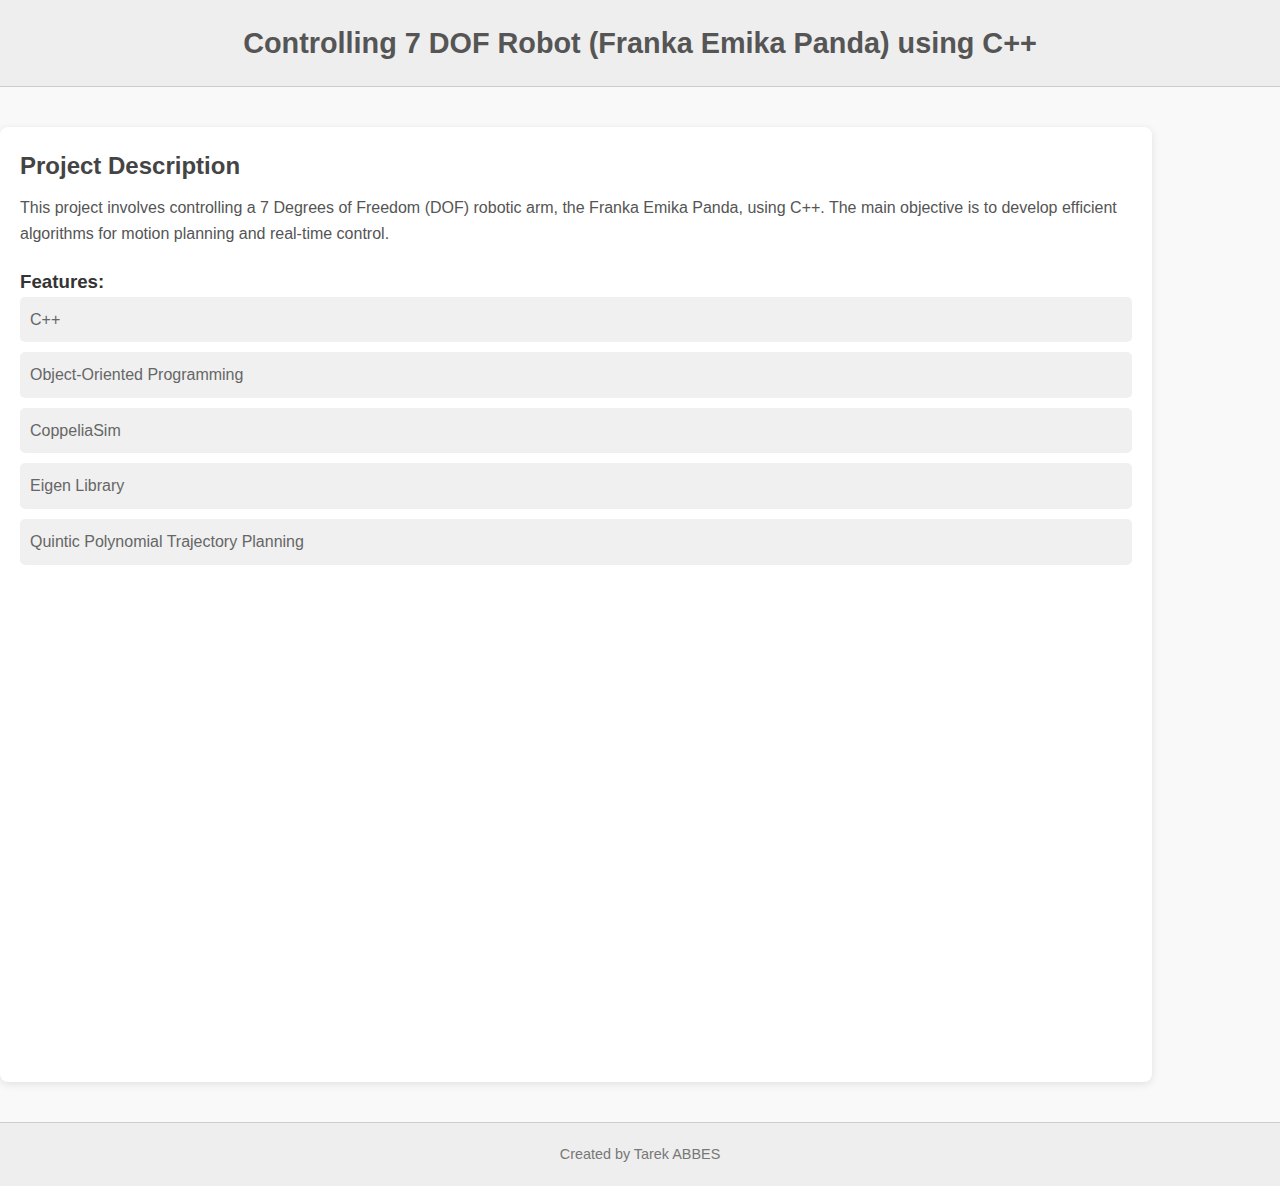
==== project1.html @ 8cd0b207 "upload _files_for_protofolio_first_version" ====
<!DOCTYPE html>
<html lang="en">
<head>
    <meta charset="UTF-8">
    <meta name="viewport" content="width=device-width, initial-scale=1.0">
    <title>Controlling 7 DOF Robot (Franka Emika Panda) using C++</title>
    <link rel="stylesheet" href="styles.css">
</head>
<body>
    <header>
        <div class="container">
            <h1>Controlling 7 DOF Robot (Franka Emika Panda) using C++</h1>
        </div>
    </header>
    <main>
        <div class="container detail">
            <!-- <img src="franka.jpg" alt="Franka Emika Panda Robot Image" class="project-image"> -->
            <div class="project-description">
                <h2>Project Description</h2>
                <p>
                    This project involves controlling a 7 Degrees of Freedom (DOF) robotic arm, the Franka Emika Panda, using C++. 
                    The main objective is to develop efficient algorithms for motion planning and real-time control. 
                </p>
                <h3>Features:</h3>
                <div class="features">
                    <div>C++</div>
                    <div>Object-Oriented Programming</div>
                    <div>CoppeliaSim</div>
                    <div>Eigen Library</div>
                    <div>Quintic Polynomial Trajectory Planning</div>
                </div>
                <iframe 
                    width="100%" 
                    height="315" 
                    src="https://www.youtube.com/embed/b-HM-KTjBjY" 
                    frameborder="0" 
                    allow="accelerometer; autoplay; clipboard-write; encrypted-media; gyroscope; picture-in-picture" 
                    allowfullscreen>
                </iframe>
            </div>
        </div>
    </main>
    <footer>
        <div class="container">
            <p>Created by Tarek ABBES</p>
        </div>
    </footer>
</body>
</html>
---- styles.css ----
* {
    margin: 0;
    padding: 0;
    box-sizing: border-box;
}

/* طارق ستايل */
body {
    font-family: 'Arial', sans-serif;
    line-height: 1.6;
    color: #333;
    background-color: #f9f9f9;
}

/* عباس */
.container {
    width: 90%;
    max-width: 1200px;
    margin: 0 auto;
}

/* هيدر عباس */
header {
    background-color: #eee;
    padding: 20px 0;
    text-align: center;
    border-bottom: 1px solid #ccc;
}

header h1 {
    font-size: 1.8rem;
    color: #555;
}

/* طارق عباس مهدي برهان */
.projects {
    display: flex;
    flex-wrap: wrap;
    gap: 20px;
    margin: 40px 0;
    justify-content: space-between;
}

.project-box {
    background-color: #fff;
    width: 100%;
    max-width: 350px;
    padding: 20px;
    box-shadow: 0 2px 8px rgba(0, 0, 0, 0.1);
    border-radius: 8px;
    text-align: center;
}

.project-box h2 {
    font-size: 1.2rem;
    color: #444;
    margin-bottom: 15px;
}

.project-image {
    width: 100%;
    height: auto;
    max-width: 250px;
    margin-bottom: 15px;
}

.project-link {
    text-decoration: none;
    color: #0066cc;
    font-weight: bold;
}


.coming-soon {
    margin: 40px 0;
    text-align: center;
}

.coming-box {
    display: flex;
    justify-content: center;
    align-items: center;
    gap: 20px;
    background-color: #f0f0f0;
    padding: 20px;
    border-radius: 8px;
}

.coming-image {
    width: 100%;
    max-width: 300px;
    border-radius: 8px;
}

.coming-text h3 {
    font-size: 1.5rem;
    color: #444;
    margin-bottom: 10px;
}

.coming-text p {
    font-size: 1rem;
    color: #555;
}

/* Project Detail Page */
.detail {
    display: flex;
    flex-wrap: wrap;
    gap: 20px;
    margin: 40px 0;
    justify-content: space-between;
    background: #fff;
    padding: 20px;
    border-radius: 8px;
    box-shadow: 0 2px 8px rgba(0, 0, 0, 0.1);
}

.project-description {
    flex: 1;
}

.project-description h2 {
    font-size: 1.5rem;
    margin-bottom: 10px;
    color: #444;
}

.project-description p {
    margin-bottom: 20px;
    color: #555;
}

.features {
    display: flex;
    flex-direction: column;
    gap: 10px;
    margin-bottom: 20px;
}

.features div {
    background-color: #f0f0f0;
    padding: 10px;
    border-radius: 5px;
    font-size: 1rem;
    color: #666;
}

/* Video Embed Styling */
iframe {
    width: 100%;
    max-width: 800px;
    height: 450px;
    border: none;
    margin-top: 20px;
}

/* Footer Styling */
footer {
    text-align: center;
    background-color: #eee;
    padding: 20px 0;
    border-top: 1px solid #ccc;
}

footer p {
    font-size: 0.9rem;
    color: #777;
}

/* Responsive Design */
@media (max-width: 768px) {
    .projects {
        flex-direction: column;
        align-items: center;
    }

    .project-box {
        width: 100%;
        max-width: 90%;
    }

    .detail {
        flex-direction: column;
    }
    
    .coming-box {
        flex-direction: column;
        text-align: center;
    }
}

.image-scroll {
    display: flex;
    overflow-x: auto;
    gap: 10px;
    padding: 10px;
    border: 2px solid #ddd;
    border-radius: 8px;
    scrollbar-width: thin;
    scrollbar-color: #aaa #f9f9f9;
}

.image-scroll::-webkit-scrollbar {
    height: 10px;
}

.image-scroll::-webkit-scrollbar-track {
    background: #f9f9f9;
}

.image-scroll::-webkit-scrollbar-thumb {
    background-color: #aaa;
    border-radius: 5px;
}

.image-scroll img {
    width: 150px;
    height: 100px;
    object-fit: cover;
    border-radius: 8px;
    box-shadow: 0 2px 5px rgba(0, 0, 0, 0.1);
}
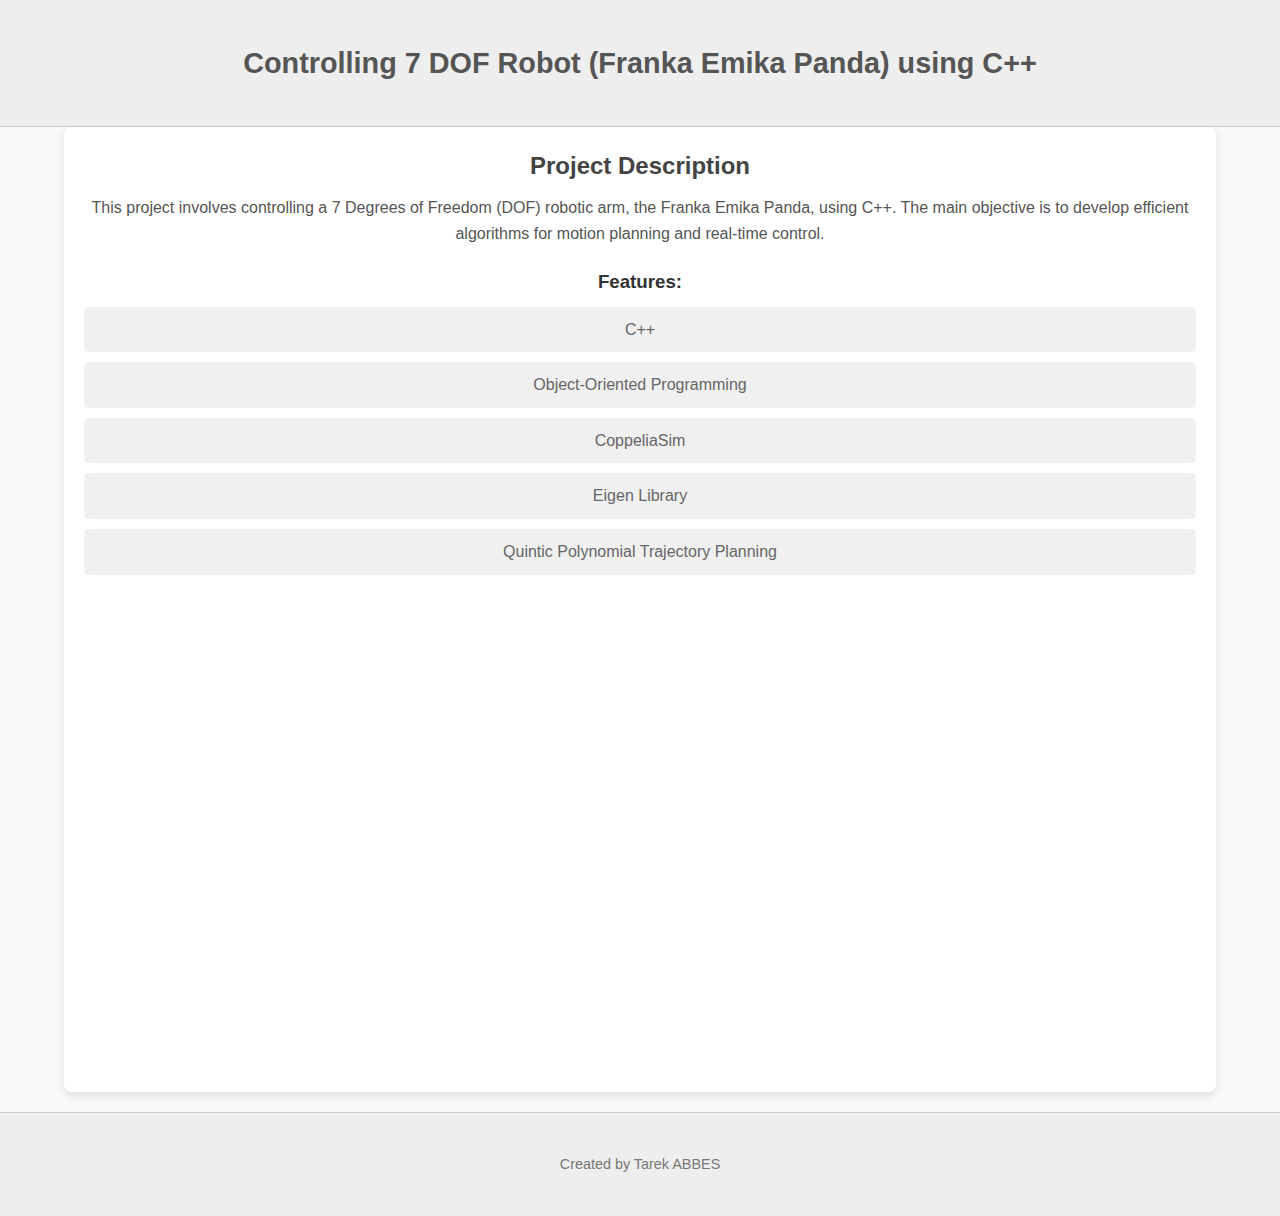
==== commit 41909d48: "Update project1.html" ====
--- a/project1.html
+++ b/project1.html
@@ -5,6 +5,29 @@
     <meta name="viewport" content="width=device-width, initial-scale=1.0">
     <title>Controlling 7 DOF Robot (Franka Emika Panda) using C++</title>
     <link rel="stylesheet" href="styles.css">
+    <style>
+        .container {
+            max-width: 1200px;
+            margin: 0 auto;
+            padding: 20px;
+        }
+
+        .detail {
+            background: #fff;
+            padding: 20px;
+            border-radius: 8px;
+            box-shadow: 0 4px 8px rgba(0, 0, 0, 0.1);
+            margin-bottom: 20px;
+        }
+
+        .project-description h2 {
+            margin-bottom: 10px;
+        }
+
+        .features {
+            margin-top: 10px;
+        }
+    </style>
 </head>
 <body>
     <header>
@@ -15,7 +38,7 @@
     <main>
         <div class="container detail">
             <!-- <img src="franka.jpg" alt="Franka Emika Panda Robot Image" class="project-image"> -->
-            <div class="project-description">
+            <div class="project-description" style="text-align: center;">
                 <h2>Project Description</h2>
                 <p>
                     This project involves controlling a 7 Degrees of Freedom (DOF) robotic arm, the Franka Emika Panda, using C++. 
@@ -28,7 +51,7 @@
                     <div>CoppeliaSim</div>
                     <div>Eigen Library</div>
                     <div>Quintic Polynomial Trajectory Planning</div>
-                </div>
+                </div style="text-align: center;">
                 <iframe 
                     width="100%" 
                     height="315" 
